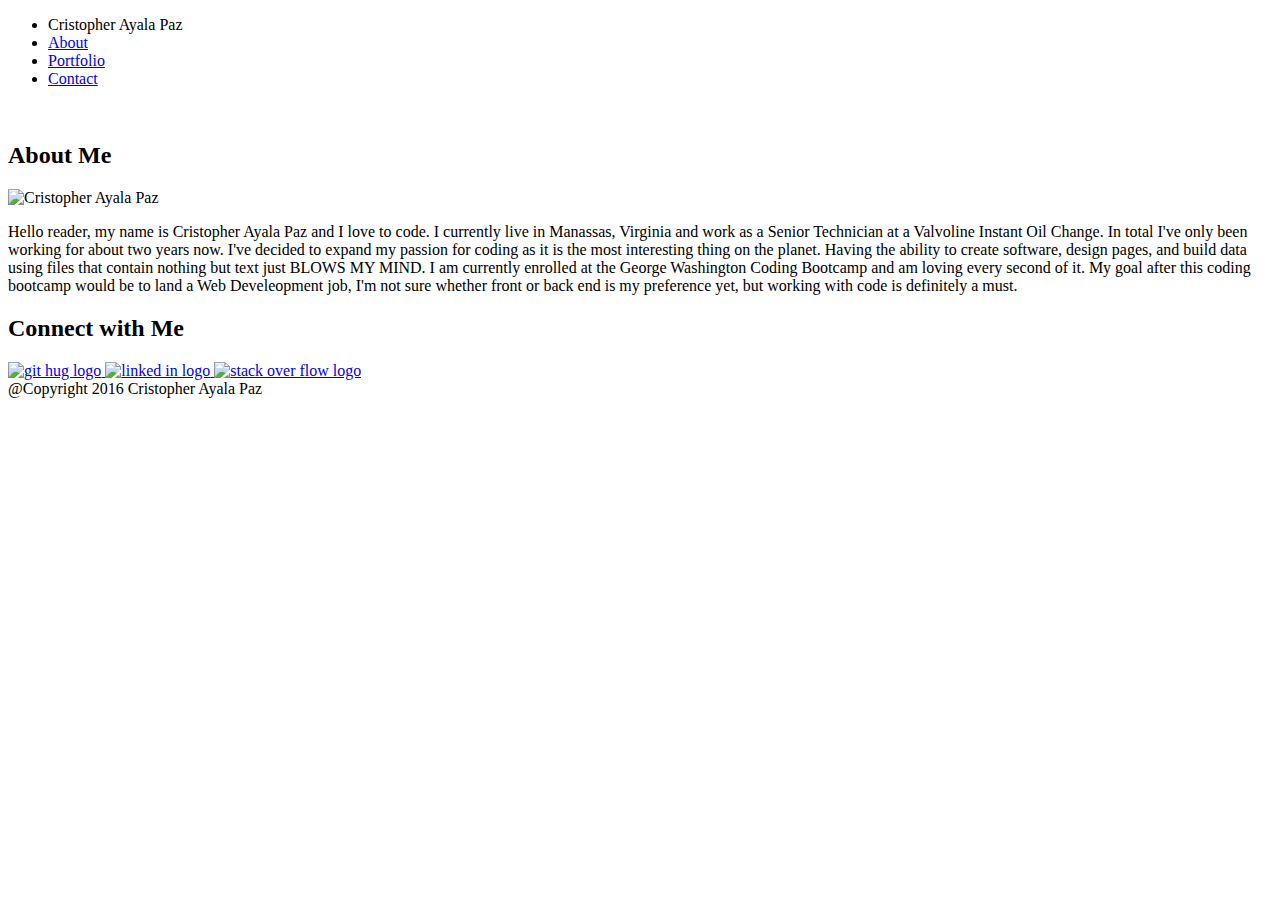
==== index.html @ f5190bc4 "Add files via upload" ====
<!DOCTYPE html>
<html lang="en">
<head>
	<meta charset="utf-8">
	<title>Basic Portfolio Cristopher Ayala Paz</title>
	<link rel="stylesheet" type="text/css" href="assets/css/style.css">
</head>

<body>

	<div id="container">

		<ul>
			<li><a id="logo">Cristopher Ayala Paz</a></li>	
			<li><a id="a" href="index.html">About</a></li>
			<li><a id="b" href="portfolio.html">Portfolio</a></li>
			<li><a id="c" href="contact.html">Contact</a></li>
		</ul>

		<br>

			<section id="main">

				<h2 id="main-heading">About Me</h2>

				<img id="cris-image" src="assets/images/me.jpg" alt=" Cristopher Ayala Paz">

				<p>Hello reader, my name is Cristopher Ayala Paz and I love to code. I currently live in Manassas, Virginia and work as a Senior Technician at a Valvoline Instant Oil Change. In total I've only been working for about two years now. I've decided to expand my passion for coding as it is the  most interesting thing on the planet. Having the ability to create software, design pages, and build data using files that contain nothing but text just BLOWS MY MIND. I am currently enrolled at the George Washington Coding Bootcamp and am loving every second of it. My goal after this coding bootcamp would be to land a Web Develeopment job, I'm not sure whether front or back end is my preference yet, but working with code is definitely a must.</p>

			</section>

			<section id="connect">

				<h2 id="connectMe">Connect with Me</h2>

				<a href="https://github.com/crisayala16" target="_blank">
					<img id="git-image" src="assets/images/git.jpg" alt="git hug logo">
				</a>

				<a href="https://www.linkedin.com/in/cris-ayala-862a24122/" target="_blank">
					<img id="link-image" src="assets/images/linkedin.jpg" alt="linked in logo">
				</a>

				<a href="http://stackoverflow.com/users/7362845/cristoper-ayala-paz" target="_blank">
					<img id="sof-image" src="assets/images/sof.jpg" alt="stack over flow logo">
				</a>

			</section>
			
	</div>

	<footer id="footer">@Copyright 2016 Cristopher Ayala Paz</footer>
	
</body>
</html>
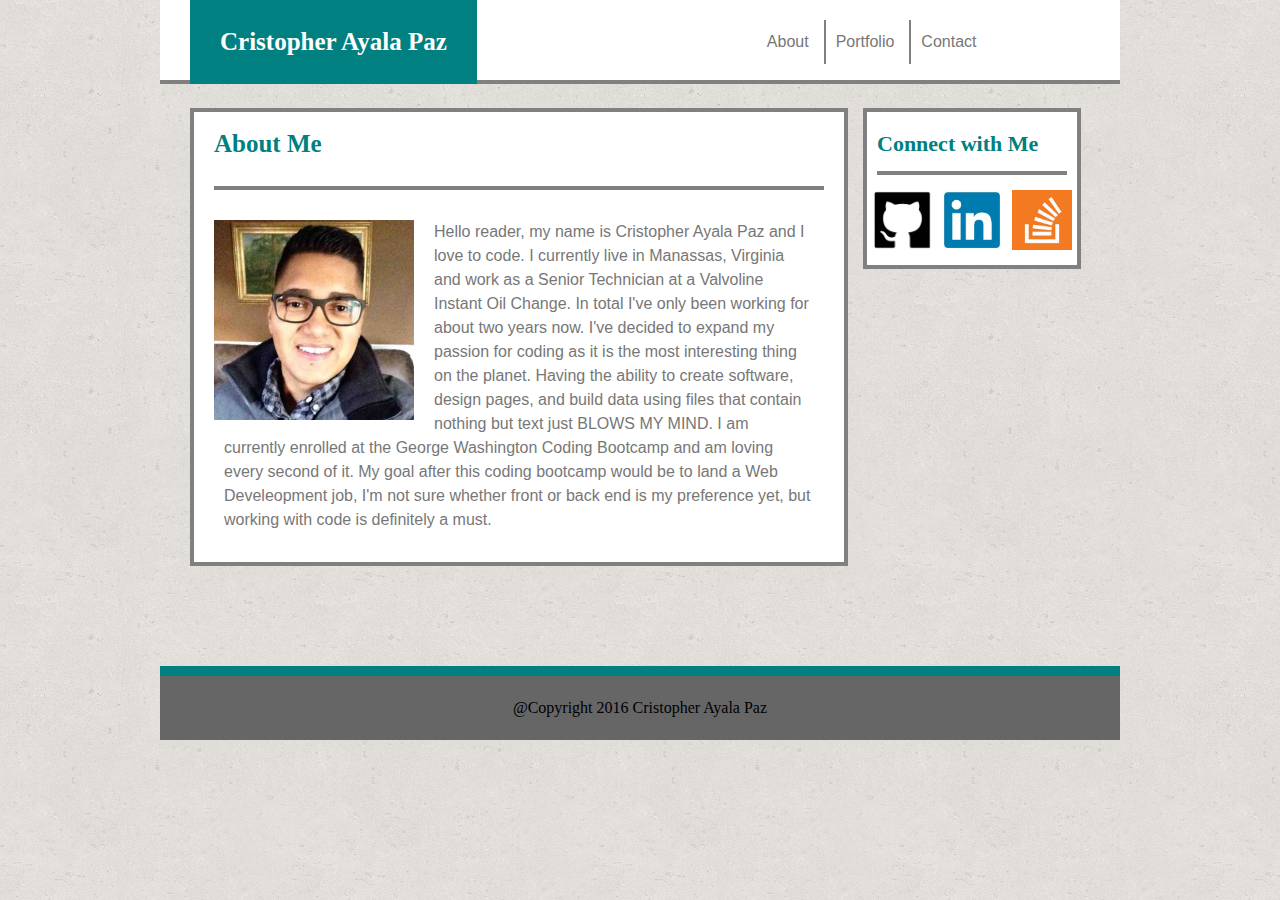
==== commit 490fa121: "Responsive properties added for 640px max-width" ====
--- a/index.html
+++ b/index.html
@@ -2,7 +2,8 @@
 <html lang="en">
 <head>
 	<meta charset="utf-8">
-	<title>Basic Portfolio Cristopher Ayala Paz</title>
+	<meta name="viewport" content="width=device-width, initial-scale=1.0">
+	<title>Responsive Portfolio</title>
 	<link rel="stylesheet" type="text/css" href="assets/css/style.css">
 </head>
 
--- a/assets/css/style.css
+++ b/assets/css/style.css
@@ -0,0 +1,292 @@
+body{
+	margin: 0 auto;
+	width: 960px;
+	line-height: 150%;
+	background-image: url(../images/cork.png);
+}
+
+h2{
+	font-family: 'Georgia', Times, Times New Roman, serif;
+}
+
+p{
+	color: #777777;
+	margin: 30px;
+	font-family: 'Arial', 'Helvetica Neue', Helvetica, sans-serif;
+
+}
+
+ul{
+	background: #ffffff;
+	list-style-type: none;
+	margin: 0 auto;
+	padding: 0;
+	width: 100%;
+	height: 80px;
+	border-bottom: 4px solid grey;
+
+}
+
+#a, #b, #c{
+	margin: 20px 0;
+	text-decoration: none;
+	color: #777777;
+	text-align: center;
+	padding: 10px;
+	float: left;
+	font-family: 'Arial', 'Helvetica Neue', Helvetica, sans-serif;
+}
+h1{
+	background-color: teal;
+	margin-right: 150px;
+	text-align: center;
+}
+
+h3{
+	margin: 10px;
+	color: teal;
+	font-family: 'Arial', 'Helvetica Neue', Helvetica, sans-serif;
+
+}
+
+#name, #email{
+	margin: 0 10px;
+	width: 95%;
+	height: 30px;
+}
+
+#mes{
+	margin: 0 10px 10px 10px;
+	width: 95%;
+	height: 220px;
+}
+
+#a, #b{
+	border-right: 2px solid grey;
+	padding-right: 15px;
+
+}
+
+#sub{
+	text-align: center;
+	margin: 0 10px 10px 10px;
+	width: 150px;
+	padding: 10px 0px;
+	font-size: 17px;
+	background: teal;
+	color: white;	
+}
+
+#subb:hover{
+	background: black;
+	color: teal;
+}
+
+#logo{
+	float: left;
+	color: #ffffff;
+	font-size: 25px;
+	background-color: teal;
+	font-weight: bold;
+	padding: 30px;
+	margin-right: 280px;
+	margin-left: 30px;
+	font-family: 'Georgia', Times, Times New Roman, serif;
+}
+
+#main-heading{
+	font-size: 25px;
+	font-weight: bold;
+	color: teal;
+	display: block;
+	margin: 20px 20px 0px 20px;
+	margin-left: 20px;
+	margin-right: 20px;
+	padding-bottom: 30px;
+	border-bottom: 4px solid grey;
+}
+
+#connectMe{
+	font-size: 22px;
+	font-weight: bold;
+	color: teal;
+	display: block;
+	margin: 20px 20px 0px 20px;
+	margin-left: 10px;
+	margin-right: 10px;
+	padding-bottom: 15px;
+	border-bottom: 4px solid grey;
+}
+
+#main{
+	background-color: #ffffff;
+	width: 650px;
+	float: left;
+	margin-left: 30px;
+	margin-right: 15px;
+	border: 4px solid grey;
+}
+
+#connect{
+	background-color: #ffffff;
+	margin: 0 auto;
+	width: auto;
+	float: left;
+	border: 4px solid grey;
+
+}
+#git-image, #link-image, #sof-image{
+	width: 60px;
+	height: 60px;
+	float: left;
+	margin: 15px 5px;
+}
+
+#cris-image{
+	display: inline;
+	float: left;
+	margin: 30px 20px 10px 20px;
+	width: 200px;
+	height: 200px;
+}
+
+#footer{
+	padding: 20px 0px;
+	background: #666666;
+	border-top: 10px solid teal;
+	margin-top: 100px;
+	width: 960px;
+	margin: 0 auto;
+	text-align: center;
+	clear: both;
+	position: relative;
+	top: 100px;
+}
+
+.port{
+	width: 250px;
+	height: 200px;
+	margin: 10px 37px;	
+}
+
+
+.img1{
+	float: left;
+	background-image: url(../images/img1.jpg);
+
+}
+
+.img2{
+	float: left;
+	background-image: url(../images/img2.jpg);
+
+}
+
+.img3{
+	float: left;
+	background-image: url(../images/img3.jpg);
+
+}
+
+.img4{
+	float: left;
+	background-image: url(../images/img4.jpg);
+
+}
+
+.img5{
+	float: left;	
+	background-image: url(../images/img5.jpg);
+
+}
+
+.btn{
+	text-align: center;
+	width: 250px;
+	padding: 10px 0px;
+	background: teal;
+	color: white;
+	margin-top: 145px;
+	margin-left: auto;
+	margin-right: auto;
+}
+a{
+	text-decoration: none;
+}
+.btn:hover{
+	color: teal;
+	background: black;
+}
+
+@media only screen and (max-width:980px){
+
+}
+@media only screen and (max-width:768px){
+
+}
+@media (max-width:640px){
+	ul{
+		width: 640px;
+		height: 50px;
+		margin: 0;
+	}
+	#logo{
+		margin-right: 85px;
+		margin-left: 5px;
+		padding: 10px;
+		margin-top: 7px;
+	}
+	#a, #b, #c{
+		padding: 0px 3px;
+		font-size: 11px;
+		margin-top: 18px;
+	}
+	#main{
+		display: block;
+		width: 300px;
+		margin-left: 5px;
+		margin-right: 15px;
+	}
+	#connect{
+		float: left;
+		width: 185px;
+		margin: 0 auto;
+	}
+	#connectMe{
+		font-size: 17px;
+		text-align: center;
+	}
+	#git-image, #link-image, #sof-image{
+	width: 50px;
+	height: 50px;
+	float: left;
+	margin: 15px 5px;
+}
+
+	#cris-image{
+		float: none;
+		margin: 10px 75px;
+		width: 150px;
+		height: 150px;
+	}
+	#main-heading{
+		text-align: center;
+		font-size: 20px;
+		width: 280px;
+		height: auto;
+		padding: 10px 0;
+		margin: 0px 10px;
+	}
+	p{
+		margin: 0px 10px;
+		font-size: 13px;
+		line-height: 140%;
+
+	}
+	#footer{
+		width: 640px;
+		margin: 0;
+	}
+}
+
+
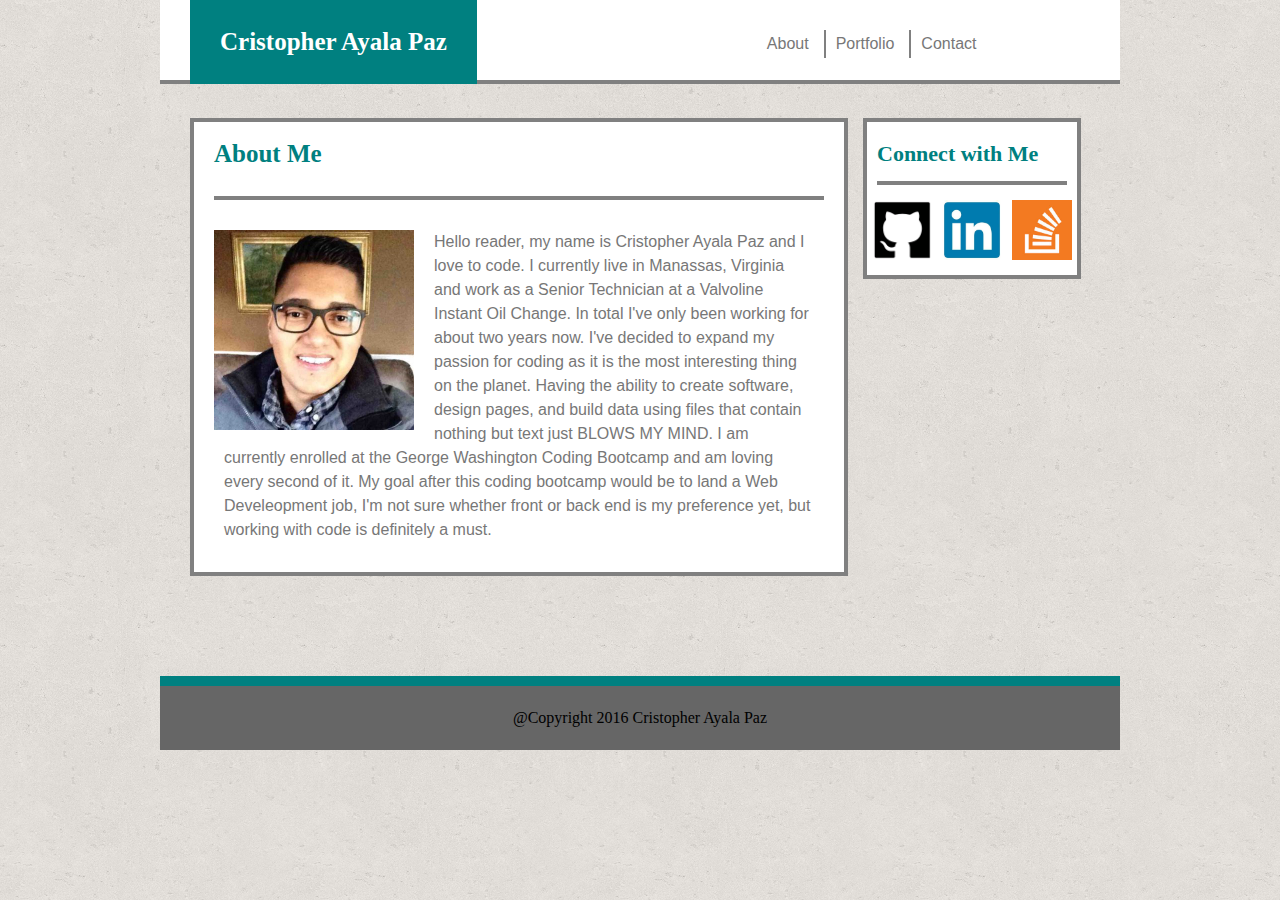
==== commit 8e2ef55f: "Media Queries added to style.css" ====
--- a/index.html
+++ b/index.html
@@ -9,16 +9,12 @@
 
 <body>
 
-	<div id="container">
-
 		<ul>
 			<li><a id="logo">Cristopher Ayala Paz</a></li>	
 			<li><a id="a" href="index.html">About</a></li>
 			<li><a id="b" href="portfolio.html">Portfolio</a></li>
 			<li><a id="c" href="contact.html">Contact</a></li>
 		</ul>
-
-		<br>
 
 			<section id="main">
 
@@ -47,8 +43,6 @@
 				</a>
 
 			</section>
-			
-	</div>
 
 	<footer id="footer">@Copyright 2016 Cristopher Ayala Paz</footer>
 	
--- a/assets/css/style.css
+++ b/assets/css/style.css
@@ -28,11 +28,11 @@
 }
 
 #a, #b, #c{
-	margin: 20px 0;
+	margin: 30px 0;
 	text-decoration: none;
 	color: #777777;
 	text-align: center;
-	padding: 10px;
+	padding: 2px 10px;
 	float: left;
 	font-family: 'Arial', 'Helvetica Neue', Helvetica, sans-serif;
 }
@@ -124,12 +124,13 @@
 	float: left;
 	margin-left: 30px;
 	margin-right: 15px;
+	margin-top: 30px;
 	border: 4px solid grey;
 }
 
 #connect{
 	background-color: #ffffff;
-	margin: 0 auto;
+	margin: 30px auto;
 	width: auto;
 	float: left;
 	border: 4px solid grey;
@@ -219,74 +220,101 @@
 }
 
 @media only screen and (max-width:980px){
-
+	#logo{
+		margin-left: 107px;
+		margin-right: 170px;
+		width: 270px;
+		padding: 28px 10px;
+
+	}
+	#a, #b, #c{
+		padding: 2px 10px;
+		font-size: 15px;
+		margin-top: 30px;
+	}
+	#main{
+		margin-top: 30px;
+		margin-left: 107px;
+		width: 360px;
+		margin-right: 36px;
+	}
+	#connect{
+		width: 228px;
+		height: 170px;
+		margin-right: 110px;
+		margin-top: 30px;
+	}
+	#connectMe{
+		text-align: center;
+	}
+	#cris-image{
+		width: 250px;
+		height: 228px;
+		display: block;
+		margin: 25px 55px;
+	}	
+	#git-image, #link-image, #sof-image{
+		width: 50px;
+		height: 50px;
+		float: left;
+		margin: 25px 5px;
+	}
+	#git-image{
+		margin-left: 24px;
+	}
+	#footer{
+		width: 100%;
+		text-align: center;
+	}
 }
 @media only screen and (max-width:768px){
-
+	#logo{
+		margin-left: 20px;
+		margin-right: 150px;
+		width: 270px;
+		padding: 28px 10px;
+	}
+	#a, #b, #c{
+		padding: 2px 10px;
+		font-size: 15px;
+		margin-top: 30px;
+	}
+	#main{
+		margin: 38px 20px;
+		width: 678px;
+	}
+	#connect{
+		width: 678px;
+		height: 170px;
+		margin-left: 20px;
+		margin-top: 0px;
+	}
+	#connectMe{
+		text-align: left;
+		margin-left: 15px;
+	}
+	#cris-image{
+		width: 250px;
+		height: 228px;
+		margin: 30px;
+	}	
+	#git-image, #link-image, #sof-image{
+		width: 50px;
+		height: 50px;
+		float: left;
+		margin: 25px 5px;
+	}
+	#git-image{
+		margin-left: 24px;
+	}
+	#footer{
+		width: 768px;
+		float: left;
+		text-align: center;
+	}
 }
 @media (max-width:640px){
-	ul{
-		width: 640px;
-		height: 50px;
-		margin: 0;
-	}
-	#logo{
-		margin-right: 85px;
-		margin-left: 5px;
-		padding: 10px;
-		margin-top: 7px;
-	}
-	#a, #b, #c{
-		padding: 0px 3px;
-		font-size: 11px;
-		margin-top: 18px;
-	}
-	#main{
-		display: block;
-		width: 300px;
-		margin-left: 5px;
-		margin-right: 15px;
-	}
-	#connect{
-		float: left;
-		width: 185px;
-		margin: 0 auto;
-	}
-	#connectMe{
-		font-size: 17px;
-		text-align: center;
-	}
-	#git-image, #link-image, #sof-image{
-	width: 50px;
-	height: 50px;
-	float: left;
-	margin: 15px 5px;
-}
-
-	#cris-image{
-		float: none;
-		margin: 10px 75px;
-		width: 150px;
-		height: 150px;
-	}
-	#main-heading{
-		text-align: center;
-		font-size: 20px;
-		width: 280px;
-		height: auto;
-		padding: 10px 0;
-		margin: 0px 10px;
-	}
-	p{
-		margin: 0px 10px;
-		font-size: 13px;
-		line-height: 140%;
-
-	}
-	#footer{
-		width: 640px;
-		margin: 0;
-	}
-}
-
-
+	
+}
+
+
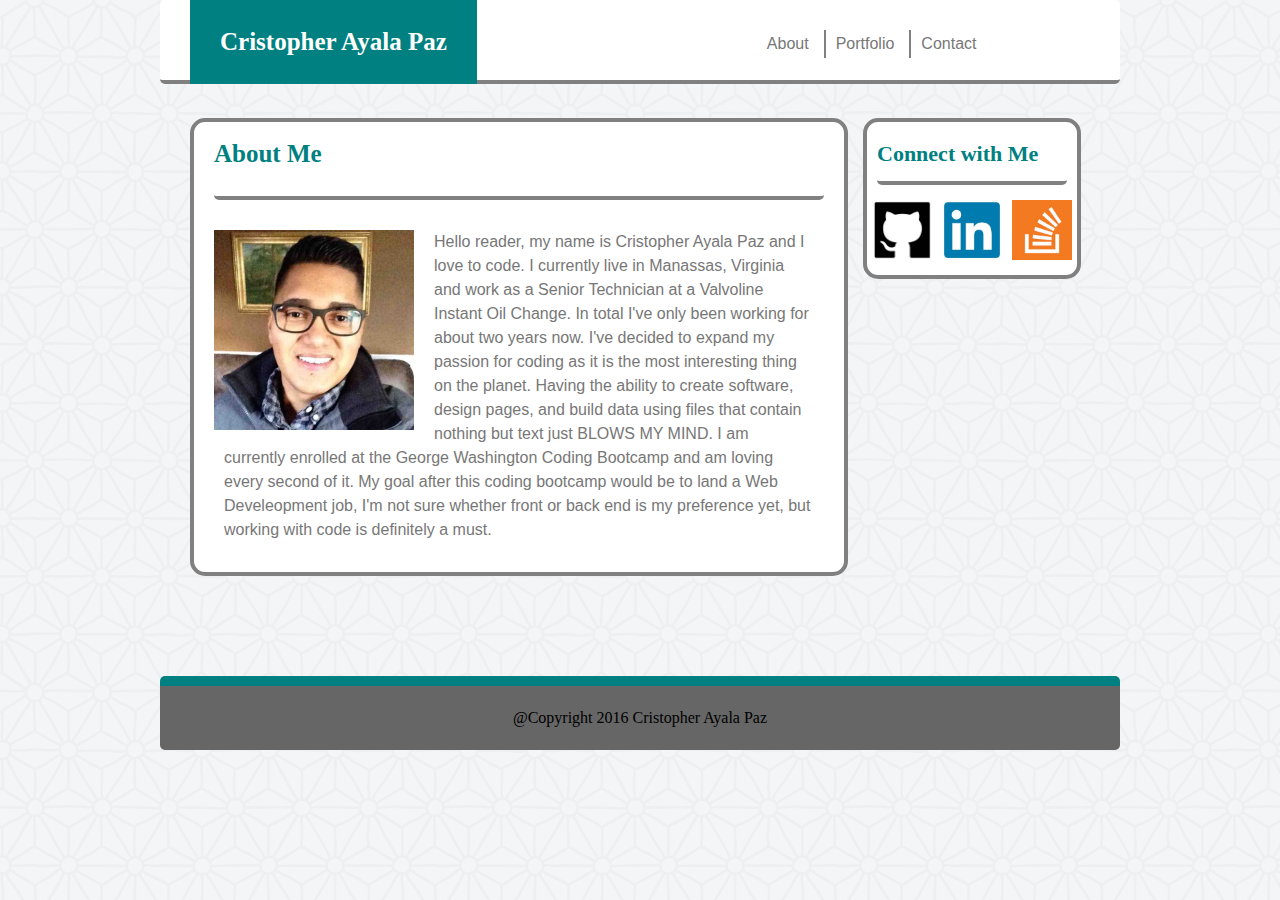
==== commit 1f577881: "reset.css file added to html" ====
--- a/index.html
+++ b/index.html
@@ -4,6 +4,7 @@
 	<meta charset="utf-8">
 	<meta name="viewport" content="width=device-width, initial-scale=1.0">
 	<title>Responsive Portfolio</title>
+	<link rel="stylesheet" type="text/css" href="assets/css/reset.css">
 	<link rel="stylesheet" type="text/css" href="assets/css/style.css">
 </head>
 
--- a/assets/css/style.css
+++ b/assets/css/style.css
@@ -2,7 +2,7 @@
 	margin: 0 auto;
 	width: 960px;
 	line-height: 150%;
-	background-image: url(../images/cork.png);
+	background-image: url(../images/asanoha.png);
 }
 
 h2{
@@ -24,7 +24,7 @@
 	width: 100%;
 	height: 80px;
 	border-bottom: 4px solid grey;
-
+	border-radius: 5px;
 }
 
 #a, #b, #c{
@@ -74,7 +74,10 @@
 	padding: 10px 0px;
 	font-size: 17px;
 	background: teal;
-	color: white;	
+	color: white;
+	border: 1px solid teal;
+	border-radius: 10px;
+
 }
 
 #subb:hover{
@@ -104,6 +107,8 @@
 	margin-right: 20px;
 	padding-bottom: 30px;
 	border-bottom: 4px solid grey;
+	border-radius: 5px;
+
 }
 
 #connectMe{
@@ -116,6 +121,8 @@
 	margin-right: 10px;
 	padding-bottom: 15px;
 	border-bottom: 4px solid grey;
+	border-radius: 5px;
+
 }
 
 #main{
@@ -126,6 +133,8 @@
 	margin-right: 15px;
 	margin-top: 30px;
 	border: 4px solid grey;
+	border-radius: 15px;
+
 }
 
 #connect{
@@ -134,6 +143,8 @@
 	width: auto;
 	float: left;
 	border: 4px solid grey;
+	border-radius: 15px;
+
 
 }
 #git-image, #link-image, #sof-image{
@@ -155,6 +166,8 @@
 	padding: 20px 0px;
 	background: #666666;
 	border-top: 10px solid teal;
+	border-radius: 5px;
+
 	margin-top: 100px;
 	width: 960px;
 	margin: 0 auto;
@@ -167,7 +180,8 @@
 .port{
 	width: 250px;
 	height: 200px;
-	margin: 10px 37px;	
+	margin: 10px 37px;
+
 }
 
 
@@ -210,6 +224,8 @@
 	margin-top: 145px;
 	margin-left: auto;
 	margin-right: auto;
+	border-radius: 10px;
+
 }
 a{
 	text-decoration: none;
@@ -220,6 +236,10 @@
 }
 
 @media only screen and (max-width:980px){
+	body{
+		width: 836px;
+		margin: 0 auto;
+	}
 	#logo{
 		margin-left: 107px;
 		margin-right: 170px;
@@ -236,12 +256,11 @@
 		margin-top: 30px;
 		margin-left: 107px;
 		width: 360px;
-		margin-right: 36px;
+		margin-right: 30px;
 	}
 	#connect{
 		width: 228px;
 		height: 170px;
-		margin-right: 110px;
 		margin-top: 30px;
 	}
 	#connectMe{
@@ -262,12 +281,19 @@
 	#git-image{
 		margin-left: 24px;
 	}
+	.port{
+		margin-left: 55px;
+	}
 	#footer{
 		width: 100%;
 		text-align: center;
 	}
 }
 @media only screen and (max-width:768px){
+	body{
+		width: 712px;
+		margin: 0 auto;
+	}
 	#logo{
 		margin-left: 20px;
 		margin-right: 150px;
@@ -307,13 +333,73 @@
 	#git-image{
 		margin-left: 24px;
 	}
+	.port{
+		margin: 10px 44.5px;
+	}
 	#footer{
 		width: 768px;
 		float: left;
 		text-align: center;
 	}
 }
-@media (max-width:640px){
+@media only screen and (max-width:640px){
+	body{
+		width: 437px;
+		margin: 0 auto;
+	}
+	ul{
+		height: 106px;
+	}
+	#logo{
+		display: block;
+		width: 437px;
+		padding: 10px 0px;
+		margin: 0 auto;
+		text-align: center;
+	}
+	#a, #b, #c{
+		padding: 0px 50px;
+		float: left;
+		margin-top: 25px;
+		font-size: 13px;
+	}
+	#main{
+		width: 410px;
+		margin: 0 10px;
+
+	}
+	#connect{
+		width: 410px;
+		height: 170px;
+		margin: 20px 10px;
+	}
+	#connectMe{
+		text-align: left;
+		margin-left: 15px;
+	}
+	#cris-image{
+		width: 250px;
+		height: 228px;
+		margin: 30px;
+		float: none;
+		margin-left: 80px;
+	}	
+	#git-image, #link-image, #sof-image{
+		width: 50px;
+		height: 50px;
+		float: left;
+		margin: 25px 5px;
+	}
+	#git-image{
+		margin-left: 24px;
+	}
+	.port{
+		margin: 5px 80px;
+	}
+	#footer{
+		width: 437px;
+		text-align: center;
+	}
 	
 }
 
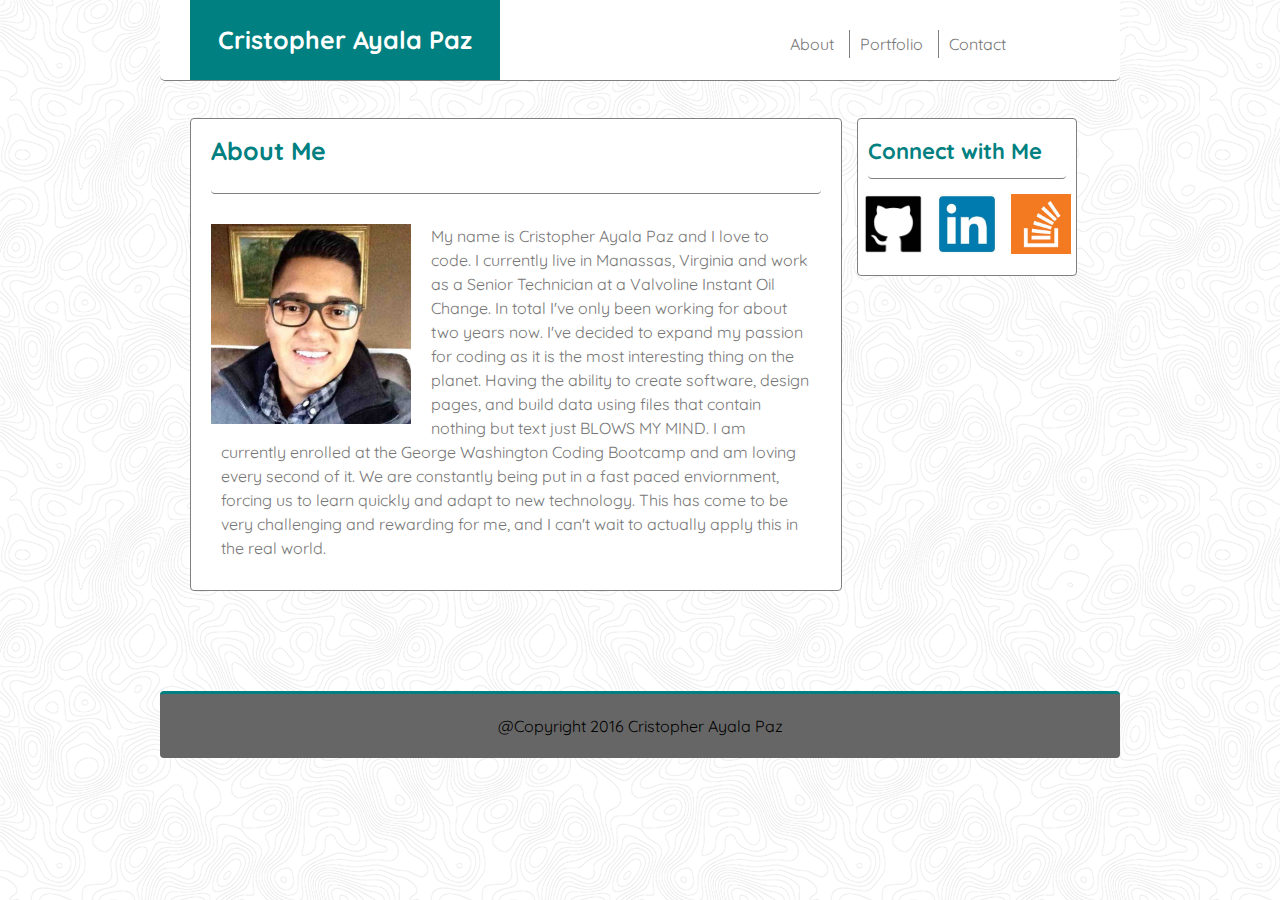
==== commit ca39e5e2: "new stuff" ====
--- a/index.html
+++ b/index.html
@@ -5,45 +5,46 @@
 	<meta name="viewport" content="width=device-width, initial-scale=1.0">
 	<title>Responsive Portfolio</title>
 	<link rel="stylesheet" type="text/css" href="assets/css/reset.css">
+	<link href="https://fonts.googleapis.com/css?family=Quicksand" rel="stylesheet">
 	<link rel="stylesheet" type="text/css" href="assets/css/style.css">
 </head>
 
 <body>
 
-		<ul>
-			<li><a id="logo">Cristopher Ayala Paz</a></li>	
-			<li><a id="a" href="index.html">About</a></li>
-			<li><a id="b" href="portfolio.html">Portfolio</a></li>
-			<li><a id="c" href="contact.html">Contact</a></li>
-		</ul>
+	<ul>
+		<li><a id="logo">Cristopher Ayala Paz</a></li>	
+		<li><a id="nav-about" href="index.html">About</a></li>
+		<li><a id="nav-portfolio" href="portfolio.html">Portfolio</a></li>
+		<li><a id="nav-contact" href="contact.html">Contact</a></li>
+	</ul>
 
-			<section id="main">
+	<section id="main">
 
-				<h2 id="main-heading">About Me</h2>
+		<h2 id="main-heading">About Me</h2>
 
-				<img id="cris-image" src="assets/images/me.jpg" alt=" Cristopher Ayala Paz">
+		<img id="cris-image" src="assets/images/me.jpg" alt="Cristopher Ayala Paz">
 
-				<p>Hello reader, my name is Cristopher Ayala Paz and I love to code. I currently live in Manassas, Virginia and work as a Senior Technician at a Valvoline Instant Oil Change. In total I've only been working for about two years now. I've decided to expand my passion for coding as it is the  most interesting thing on the planet. Having the ability to create software, design pages, and build data using files that contain nothing but text just BLOWS MY MIND. I am currently enrolled at the George Washington Coding Bootcamp and am loving every second of it. My goal after this coding bootcamp would be to land a Web Develeopment job, I'm not sure whether front or back end is my preference yet, but working with code is definitely a must.</p>
+		<p>My name is Cristopher Ayala Paz and I love to code. I currently live in Manassas, Virginia and work as a Senior Technician at a Valvoline Instant Oil Change. In total I've only been working for about two years now. I've decided to expand my passion for coding as it is the most interesting thing on the planet. Having the ability to create software, design pages, and build data using files that contain nothing but text just BLOWS MY MIND. I am currently enrolled at the George Washington Coding Bootcamp and am loving every second of it. We are constantly being put in a fast paced enviornment, forcing us to learn quickly and adapt to new technology. This has come to be very challenging and rewarding for me, and I can't wait to actually apply this in the real world.</p>
 
-			</section>
+	</section>
 
-			<section id="connect">
+	<aside id="connect">
 
-				<h2 id="connectMe">Connect with Me</h2>
+		<h2 id="connectMe">Connect with Me</h2>
 
-				<a href="https://github.com/crisayala16" target="_blank">
-					<img id="git-image" src="assets/images/git.jpg" alt="git hug logo">
-				</a>
+		<a href="https://github.com/crisayala16" target="_blank">
+			<img id="git-image" src="assets/images/git.jpg" alt="git hug logo">
+		</a>
 
-				<a href="https://www.linkedin.com/in/cris-ayala-862a24122/" target="_blank">
-					<img id="link-image" src="assets/images/linkedin.jpg" alt="linked in logo">
-				</a>
+		<a href="https://www.linkedin.com/in/cris-ayala-862a24122/" target="_blank">
+			<img id="link-image" src="assets/images/linkedin.jpg" alt="linked in logo">
+		</a>
 
-				<a href="http://stackoverflow.com/users/7362845/cristoper-ayala-paz" target="_blank">
-					<img id="sof-image" src="assets/images/sof.jpg" alt="stack over flow logo">
-				</a>
+		<a href="http://stackoverflow.com/users/7362845/cristoper-ayala-paz" target="_blank">
+			<img id="sof-image" src="assets/images/sof.jpg" alt="stack over flow logo">
+		</a>
 
-			</section>
+	</aside>
 
 	<footer id="footer">@Copyright 2016 Cristopher Ayala Paz</footer>
 	
--- a/assets/css/style.css
+++ b/assets/css/style.css
@@ -2,18 +2,12 @@
 	margin: 0 auto;
 	width: 960px;
 	line-height: 150%;
-	background-image: url(../images/asanoha.png);
-}
-
-h2{
-	font-family: 'Georgia', Times, Times New Roman, serif;
-}
-
+	background: url("../images/topography.png");
+	font-family: 'Quicksand', sans-serif;
+}
 p{
 	color: #777777;
 	margin: 30px;
-	font-family: 'Arial', 'Helvetica Neue', Helvetica, sans-serif;
-
 }
 
 ul{
@@ -23,18 +17,17 @@
 	padding: 0;
 	width: 100%;
 	height: 80px;
-	border-bottom: 4px solid grey;
+	border-bottom: 1px solid grey;
 	border-radius: 5px;
 }
 
-#a, #b, #c{
+#nav-about, #nav-portfolio, #nav-contact{
 	margin: 30px 0;
 	text-decoration: none;
 	color: #777777;
 	text-align: center;
 	padding: 2px 10px;
 	float: left;
-	font-family: 'Arial', 'Helvetica Neue', Helvetica, sans-serif;
 }
 h1{
 	background-color: teal;
@@ -45,24 +38,22 @@
 h3{
 	margin: 10px;
 	color: teal;
-	font-family: 'Arial', 'Helvetica Neue', Helvetica, sans-serif;
-
 }
 
 #name, #email{
 	margin: 0 10px;
-	width: 95%;
+	width: 90%;
 	height: 30px;
 }
 
 #mes{
 	margin: 0 10px 10px 10px;
-	width: 95%;
+	width: 90%;
 	height: 220px;
 }
 
-#a, #b{
-	border-right: 2px solid grey;
+#nav-about, #nav-portfolio{
+	border-right: 1px solid grey;
 	padding-right: 15px;
 
 }
@@ -76,7 +67,7 @@
 	background: teal;
 	color: white;
 	border: 1px solid teal;
-	border-radius: 10px;
+	border-radius: 4px;
 
 }
 
@@ -91,10 +82,9 @@
 	font-size: 25px;
 	background-color: teal;
 	font-weight: bold;
-	padding: 30px;
+	padding: 28px;
 	margin-right: 280px;
 	margin-left: 30px;
-	font-family: 'Georgia', Times, Times New Roman, serif;
 }
 
 #main-heading{
@@ -106,8 +96,8 @@
 	margin-left: 20px;
 	margin-right: 20px;
 	padding-bottom: 30px;
-	border-bottom: 4px solid grey;
-	border-radius: 5px;
+	border-bottom: 1px solid grey;
+	border-radius: 4px;
 
 }
 
@@ -120,8 +110,8 @@
 	margin-left: 10px;
 	margin-right: 10px;
 	padding-bottom: 15px;
-	border-bottom: 4px solid grey;
-	border-radius: 5px;
+	border-bottom: 1px solid grey;
+	border-radius: 4px;
 
 }
 
@@ -132,8 +122,8 @@
 	margin-left: 30px;
 	margin-right: 15px;
 	margin-top: 30px;
-	border: 4px solid grey;
-	border-radius: 15px;
+	border: 1px solid grey;
+	border-radius: 4px;
 
 }
 
@@ -142,16 +132,16 @@
 	margin: 30px auto;
 	width: auto;
 	float: left;
-	border: 4px solid grey;
-	border-radius: 15px;
+	border: 1px solid grey;
+	border-radius: 4px;
 
 
 }
 #git-image, #link-image, #sof-image{
 	width: 60px;
 	height: 60px;
-	float: left;
 	margin: 15px 5px;
+	text-align: center;
 }
 
 #cris-image{
@@ -165,8 +155,8 @@
 #footer{
 	padding: 20px 0px;
 	background: #666666;
-	border-top: 10px solid teal;
-	border-radius: 5px;
+	border-top: 3px solid teal;
+	border-radius: 4px;
 
 	margin-top: 100px;
 	width: 960px;
@@ -185,34 +175,45 @@
 }
 
 
-.img1{
+#img1{
 	float: left;
 	background-image: url(../images/img1.jpg);
-
-}
-
-.img2{
+	background-size: cover;
+
+}
+
+#img2{
 	float: left;
 	background-image: url(../images/img2.jpg);
-
-}
-
-.img3{
+	background-size: cover;
+
+}
+
+#img3{
 	float: left;
 	background-image: url(../images/img3.jpg);
-
-}
-
-.img4{
+	background-size: cover;
+
+}
+
+#img4{
 	float: left;
 	background-image: url(../images/img4.jpg);
-
-}
-
-.img5{
+	background-size: cover;
+
+}
+
+#img5{
 	float: left;	
 	background-image: url(../images/img5.jpg);
-
+	background-size: cover;
+
+}
+#img6{
+	float: left;	
+	background-image: url(../images/img6.jpg);
+	background-size: cover;
+	
 }
 
 .btn{
@@ -224,7 +225,7 @@
 	margin-top: 145px;
 	margin-left: auto;
 	margin-right: auto;
-	border-radius: 10px;
+	border-radius: 4px;
 
 }
 a{
@@ -247,7 +248,7 @@
 		padding: 28px 10px;
 
 	}
-	#a, #b, #c{
+	#nav-about, #nav-portfolio, #nav-contact{
 		padding: 2px 10px;
 		font-size: 15px;
 		margin-top: 30px;
@@ -300,7 +301,7 @@
 		width: 270px;
 		padding: 28px 10px;
 	}
-	#a, #b, #c{
+	#nav-about, #nav-portfolio, #nav-contact{
 		padding: 2px 10px;
 		font-size: 15px;
 		margin-top: 30px;
@@ -357,7 +358,7 @@
 		margin: 0 auto;
 		text-align: center;
 	}
-	#a, #b, #c{
+	#nav-about, #nav-portfolio, #nav-contact{
 		padding: 0px 50px;
 		float: left;
 		margin-top: 25px;
